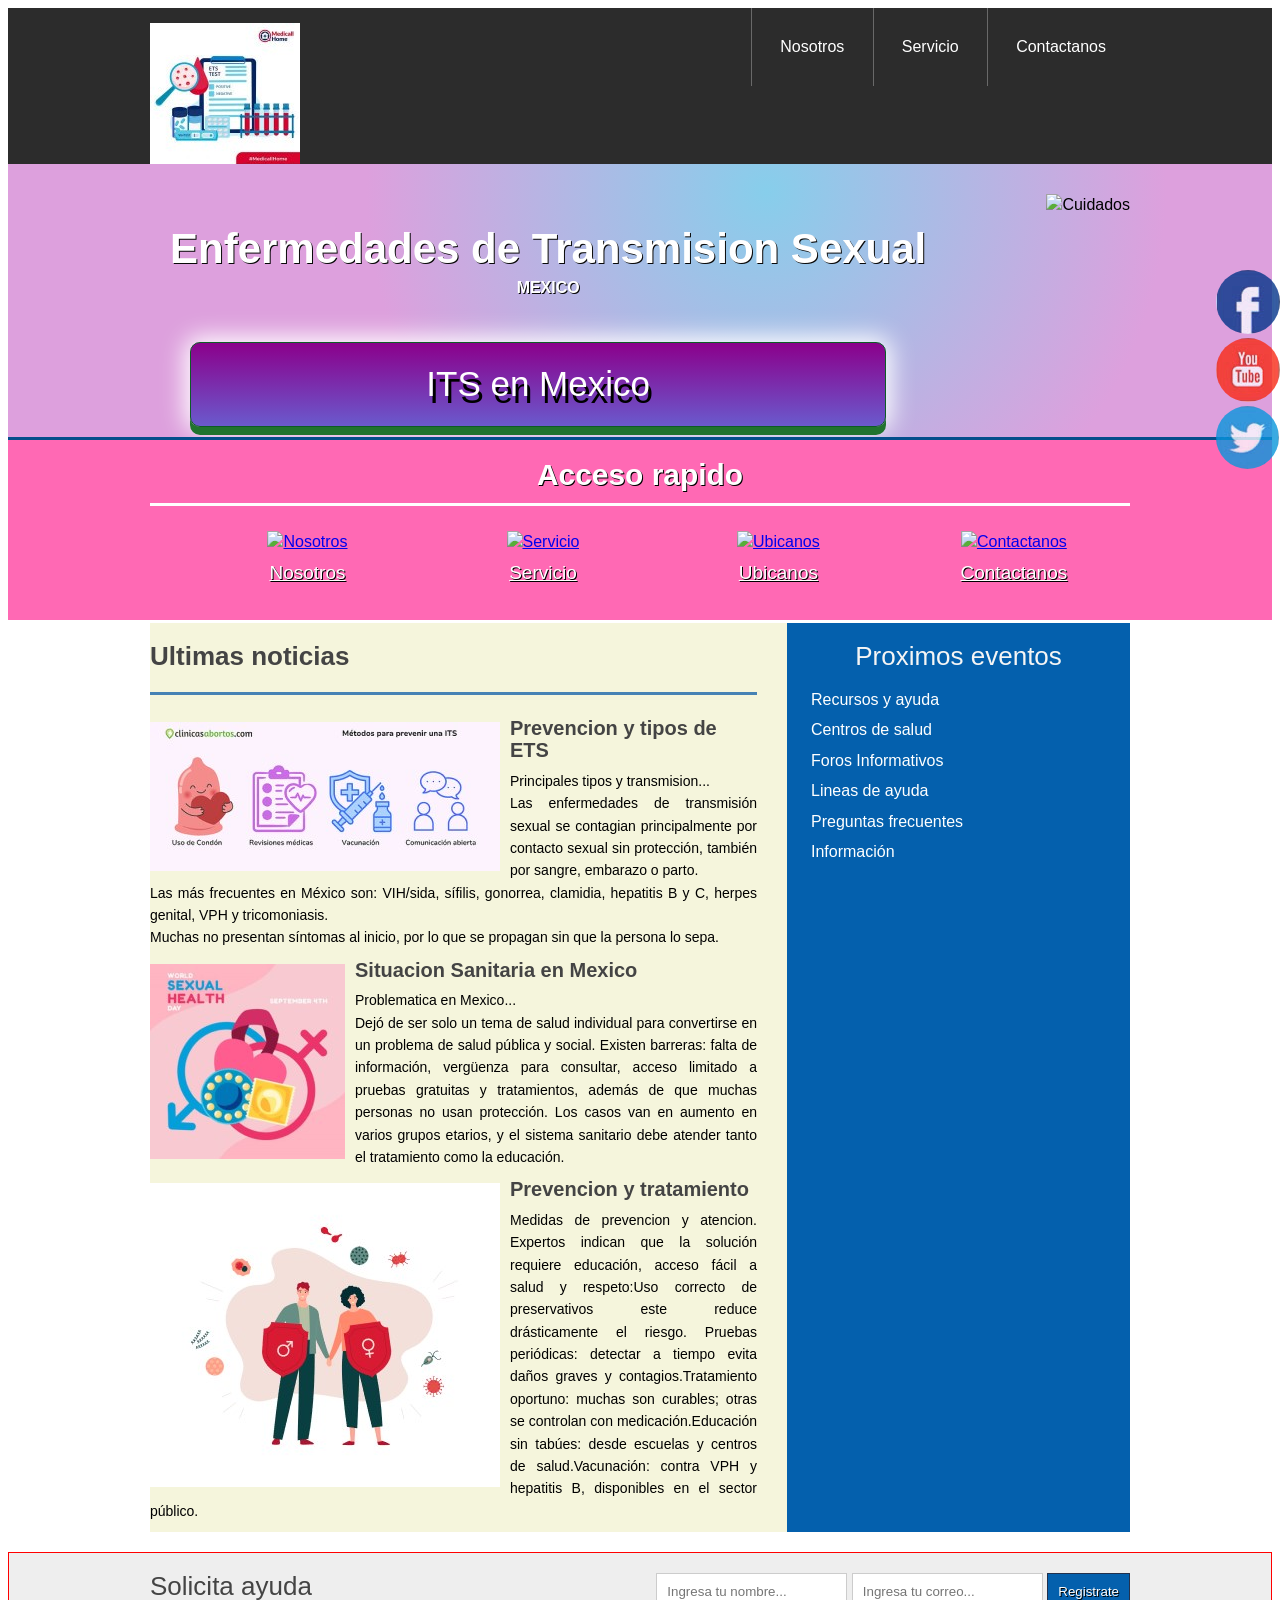
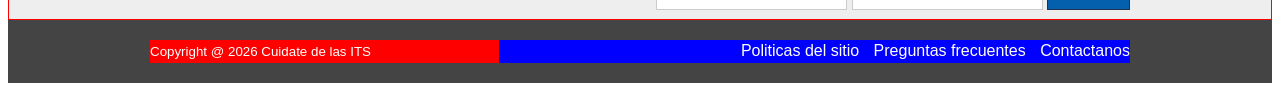
==== proyectos/index.html @ ba1fb01b "Add files via upload" ====
<!DOCTYPE html>
<html lang="es">
<head> 
	<meta charset="UTF-8">
	<title>Proyecto Infecciones de Transmision Sexual</title>
    <link rel="stylesheet" href="estilo.css">
</head>
<body>
 <header class="encabezado" role="banner">
 	<div class="contenedor">
 		<a href="https://www.who.int/es/news-room/fact-sheets/detail/sexually-transmitted-infections-(stis)" class="logo">
 			<img src="imagen/test.jpg" alt="realiza el test">
 		</a>
 		<nav role ="navigation">
 			<ul>
 				<li><a href="#">Nosotros</a></li>
 				<li><a href="#">Servicio</a></li>
 				<li><a href="#">Contactanos</a></li>
 			</ul>
 		</nav>
 	</div>
 </header>
 <!--fin-->
 <div class="presentacion">
 	<div class="contenedor">
 		<div class="introduccion-presentacion">
 			<h1>Enfermedades de Transmision Sexual<br><span>MEXICO</span></h1>
 			<a href="https://www.gob.mx/censida/es/articulos/infeciones-de-transmision-sexual-its-76848" class="aprender-mas">ITS en Mexico</a>
 		</div>
 		<img src="imagen/flor.png" alt="Cuidados">
 	</div>
 </div> 
    <!-- fin de presentacion-->
 <section class="acceso-rapido">
 		<div class="contenedor">
 			<h2>Acceso rapido</h2>
              <ul>
                
 				<figure>
 					<a href="nosotros.html"><img src="imagen/icono1.jpg" alt="Nosotros"></a>
 					<figcaption><h3><a href="#">Nosotros</a></h3></figcaption>
 				</figure>
 				<figure>
 					<a href="#"><img src="imagen/icono2.jpg" alt="Servicio"></a>
 					<figcaption><h3><a href="#">Servicio</a></h3></figcaption>
 				</figure>
 				<figure>
 					<a href="#"><img src="imagen/icono3.jpg" alt="Ubicanos"></a>
 					<figcaption><h3><a href="#">Ubicanos</a></h3></figcaption>
 				</figure>
 				<figure>
 					<a href="#"><img src="imagen/icono4.jpg" alt="Contactanos"></a>
 					<figcaption><h3><a href="#">Contactanos</a></h3></figcaption>
 				</figure>
                </ul>
 		</div>
 	</section>  
    <!-- ---------fin -->
 	<div class="bloque-contenido">
 		<div class="contenedor">
 			<main class="articulos" role="main">
 				<h2>Ultimas noticias</h2>
 				<article>
 					<img src="imagen/prevenir.jpg" alt="Causa">
 					<h1><a href="https://www.google.com/aclk?sa=L&pf=1&ai=DChsSEwjd7PrAyKaVAxWucn8AHaasDIUYACICCAEQABoCb2E&co=1&ase=2&gclid=EAIaIQobChMI3ez6wMimlQMVrnJ_AB2mrAyFEAAYASAAEgJfb_D_BwE&cid=[base64]&cce=2&category=acrcp_v1_32&sig=AOD64_1i2bzsap8rcuyxGS0GmuMIWb7XVw&q&nis=4&adurl=https://masquefarmacia.org/index.php/2023/09/02/talleres-de-prevencion-y-educacion-en-enfermedades-transmision-sexual-ets/?gad_source%3D1%26gad_campaignid%3D21734142949%26gbraid%3D0AAAAA-AcxI3StFj3BMe7W5DV9v682dZv-%26gclid%3DEAIaIQobChMI3ez6wMimlQMVrnJ_AB2mrAyFEAAYASAAEgJfb_D_BwE&ved=2ahUKEwjvv_bAyKaVAxUc48kDHVrUNvoQ0Qx6BAgXEAE">Prevencion y tipos de ETS</a></h1>
 					<p>Principales tipos y transmision...<br>Las enfermedades de transmisión sexual se contagian principalmente por contacto sexual sin protección, también por sangre, embarazo o parto.<br>Las más frecuentes en México son: VIH/sida, sífilis, gonorrea, clamidia, hepatitis B y C, herpes genital, VPH y tricomoniasis.<br>Muchas no presentan síntomas al inicio, por lo que se propagan sin que la persona lo sepa.<br>
 					</p>
 				</article>
 				<article>
 					<img src="imagen/images.jpg" alt="Problema">
 					<h1><a href="https://consultorsalud.com.mx/ets-mexico-prevencion-atencion-tratamiento/">Situacion Sanitaria en Mexico</a></h1>
 					<p>Problematica en Mexico...<br>Dejó de ser solo un tema de salud individual para convertirse en un problema de salud pública y social. Existen barreras: falta de información, vergüenza para consultar, acceso limitado a pruebas gratuitas y tratamientos, además de que muchas personas no usan protección. Los casos van en aumento en varios grupos etarios, y el sistema sanitario debe atender tanto el tratamiento como la educación.
 					</p>
 				</article>
 				<article>
 					<img src="imagen/equidad.jpg" alt="soluciones">
 					<h1><a href="https://www.elsevier.es/es-revista-enfermedades-infecciosas-microbiologia-clinica-28-articulo-prevencion-tratamiento-las-infecciones-transmision-S0213005X18303793">Prevencion y tratamiento</a></h1>
 					<p>Medidas de prevencion y atencion. Expertos indican que la solución requiere educación, acceso fácil a salud y respeto:Uso correcto de preservativos este reduce drásticamente el riesgo. Pruebas periódicas: detectar a tiempo evita daños graves y contagios.Tratamiento oportuno: muchas son curables; otras se controlan con medicación.Educación sin tabúes: desde escuelas y centros de salud.Vacunación: contra VPH y hepatitis B, disponibles en el sector público.
                    </p>
 				</article>
 			</main>
            <aside class="complementario" role="complementary">
         <h2>Proximos eventos</h2>
         <ul>
            <li><a href="https://www.facebook.com/censida/posts/tu-salud-sexual-importa-en-m%C3%A9xico-existen-servicios-relacionados-con-la-prevenci/1347187550777601/">Recursos y ayuda</a></li>
            <li><a href="#"></a></li>
            <li><a href="https://condesa.cdmx.gob.mx/">Centros de salud </a></li>
            <li><a href="https://comolehago.org/foros-de-discusion/infecciones-de-transmision-sexual-its-93">Foros Informativos </a></li>
            <li><a href="https://www.gob.mx/censida/acciones-y-programas/centros-de-atencion-sais-y-capasits">Lineas de ayuda </a></li>
            <li><a href="https://www.clinicbarcelona.org/asistencia/enfermedades/infecciones-de-transmision-sexual/preguntas-frecuentes">Preguntas frecuentes</a></li>
            <li><a href="https://hivinfo.nih.gov/es/understanding-hiv/fact-sheets/el-vih-y-las-infecciones-de-transmision-sexual-its">Información </a></li>
         </ul>
      </aside>
     </div>
 	</div> 
<!-- FIN DE BLOQUE-CONTENIDO -->
<section class="suscripcion">
    <div class="contenedor">
        <h2>Solicita ayuda</h2>
        <form action="#">
            <input type="text" name="nombre" placeholder="Ingresa tu nombre..." required>
            <input type="email" name="email" placeholder="Ingresa tu correo..." required>
            <input type="submit" name="valor" value="Registrate">
        </form>
    </div>
</section> <!-- FIN SUSCRIPCION -->
<footer class="piedepagina" role="contentinfo">
    <div class="contenedor">
        <small>Copyright @ 2026 Cuidate de las ITS</small>
        <nav>
            <ul>
                <li><a href="https://www.gob.mx/censida/documentos/norma-oficial-mexicana-nom-039-ssa2-2014-para-la-prevencion-y-control-de-las-infecciones-de-transmision-sexual">Politicas del sitio</a></li>
                <li><a href="http://www.imss.gob.mx/preguntas-de-salud/preguntas-frecuentes-ets">Preguntas frecuentes</a></li>
                <li><a href="https://ahfmexico.org.mx/tratamiento-gratuito-de-its-en-la-cdmx/">Contactanos</a></li>
            </ul>
        </nav>
    </div>
</footer>
           <!--  fin pie de pagina  -->
<div class="social">
    <a href="https://www.facebook.com/?locale=es_LA" title="FaceBook"><img src="imagen/face.jpg" alt="facebook"></a>
    <a href="https://www.youtube.com/?app=desktop&hl=es" title="Youtube"><img src="imagen/you.jpg" alt="youtube"></a>
    <a href="https://x.com/?lang=es" title="twitter"><img src="imagen/twit.jpg" alt="twitter"></a>
</div>
  <!--  fin social -->
</body>
</html>
---- proyectos/estilo.css ----
*{
box-sizing:border-box;
}
body{
font-size:16px;
font-family: arial,helveltica,sans-serif;
line-height: 1.4em; 
}

.contenedor{
    width: 980px;
    margin: 0 auto;
}

.encabezado{ 
background: #2c2c2c; 
overflow: hidden;
}
.logo{
    float: left;
   position: relative;
    top: 15px; 
}
.encabezado nav{ 
float: right; 
}
.encabezado nav ul{ 
margin: 0;
padding: 0;
list-style: none;
}
.encabezado nav ul li{ 
display: inline-block;
/*background: red;*/
margin-right: -4px;
}
.encabezado nav ul li a{ 
display: block;
color: #fff;
padding: 28px;
border-left: 1px solid #696969;
text-decoration: none;
}
/*cambio de color*/
.encabezado nav ul li a:hover{ 
background: #575757;
}
/*------------------------------------
PRESENTACION
-------------------------------------*/ 
.presentacion{
  /*background: yellow;*/
  background: radial-gradient(400px at 60% 10%,  #87CEEB, #DDA0DD);
  overflow: hidden;
  border-bottom: 3px solid #044e8b; 
}  
.introduccion-presentacion{
    float: left;
}
.introduccion-presentacion h1{
    color: #fff;
    font-size: 2.625em;  /*16px  1em  42px  ?*/
    text-shadow: 1px 1px 0px #090909;
    text-align: center;
    margin-top: 70px;
    margin-bottom: 40px;
    margin-left: 20px;
   line-height: 0.7em; /*interlineado  */
} 
.introduccion-presentacion h1 span{
    color: #fff;
    font-size: 0.38em; /*42px = 2.62em 16px = ? =0.38*/
}
/*------------aprender------------mas*/
a.aprender-mas{
    font-size: 2.1875em;
    border: 1px solid #0d5c25;
    padding: 30px 50px;
    /*background: yellow;*/
    display: block;
    text-align: center;
    margin: 10px 40px;
    color: #fff;
    text-decoration: none;
    text-shadow: 3px 7px 0 #000;
    border-radius: 10px;
    background: linear-gradient(to top,#6A5ACD , #8B008B);
    box-shadow: 0 8px 0 0 #20732f,
                0 0 25px 5px #fff;
} 
a.aprender-mas:hover{
    box-shadow: 0 0 25px 5px #000;
}
.presentacion img{
    float: right;
    position: relative;
    top: 30px;
}
/*****************************************************************
/*------------Acceso-rapido------------*/
.acceso-rapido{
    background: #FF69B4;
    overflow: hidden;
    border-bottom: 3px solid #fff;
}
.acceso-rapido h2 {
    color: #fff;
    font-size: 1.87em;
    text-shadow: 1px 1px 0 #000;
    text-align: center;
    border-bottom: 3px solid #fff;
    padding-bottom: 16px;
}
.acceso-rapido figure{
    display: inline-block;
    text-align: center;
    width: 25%;
    margin: 0 -4px 0 0;
    padding: 0px;
}
.acceso-rapido h3{
   font-size: 1.1875em;
    margin-top: 9px;
    margin-bottom: 20px; 
}
.acceso-rapido h3 a{
    color: #fff;
    text-shadow: 1px 1px 0 #000;
    font-weight: normal;
}
.acceso-rapido h3 a:hover{
    text-decoration: none;
}
/*---------bloque contenido----------*/
.bloque-contenido{
    overflow: hidden; /*2
    margin-top: 25px; /** complemenatario 6  **/
}
.bloque-contenido .contenedor{  /*3**/
    display: table;  */
}
.articulos { /** 1 **/
    /*float: left;  /*elim 3 */
    background: beige;
    width: 65%; /*elimi  3*/
  display: table-cell;  /*3*/
  padding-right: 30px; /* 4*/
}
.articulos article{  /* 10   */
    margin-bottom: 10px;
}
.articulos h2{  /**4**/
    color: #444444;
    font-size: 1.625em;
    border-bottom: 3px solid #4682B4;
    padding-bottom: 25px;
}
.articulos img{  /**5**/
    float: left;
    margin-right: 10px;
    position: relative; /*  10  */
    top: 5px;           /*   10 */
}
.articulos article h1{  /**6**/
    font-size: 1.25em;  /*20/16 = 1.25em*/
    /*margin: 0; ** 8  *** quitar 8 poner 9*/
    margin: 8px 0 8px 0;  /*** 9 ****/
}
.articulos article h1 a{  /**7**/ 
    color: #444444;  /*HTML incluir href*/
    text-decoration: none;
}
.articulos article h1 a:hover{  /**8**/ 
    text-decoration: underline;
}
.articulos article p{  /** 9 **/ 
    margin: 0;
    text-align: justify;
    font-size: 0.875em; /*** 14/16 = 0.875 ***/
}
.complementario{    /*   1  */
    background: #0460ad;
    width: 35%; 
    display: table-cell; 
    padding: 0 20px 20 px; /***2**laterales sup e inf*/
}
.complementario h2{   /** 2  **/
    font-size: 1.625em;  /* 26/16 em*/ 
    color: #F5F5F5;
    font-weight: normal;
    text-align: center;
}
.complementario ul{   /** 3  **/
    margin: 0;
    padding: 0;
    list-style: none;
}
.complementario ul li{ /*** 4 ***/
    background: url("imagen/icon.png") no-repeat left center;
    padding-left: 24px;
    margin-bottom: 8px;
}
.complementario ul li a{ /*** 5 ***/
    color: #fff;
    text-decoration: none;
}
.complementario ul li a:hover{ /*** 6 ***/
    color: red;
    text-decoration: underline; /* ir a bloque-conteniodo*/
}
/***********************************************************************/
/************** suscripcion */
.suscripcion{  /**1***/
    overflow: hidden;
    border: 1px solid red;  /**2 *** elim**/
    background: #eeeeee;   /***2***/
    margin-top: 20PX;  /*** 2  B  ****/
}
.suscripcion h2{ /***2***/
    float: left;
    font-size: 1.625em; /*26/16  */
    color: #444444;
    font-weight: normal;
}
.suscripcion form{  /***2***/
    float: right;
    position: relative; /** 2 a ***/
    top: 20px;   /***  2  a   ****/
}
.suscripcion form input{   /***3  ***/
    border: 1px solid #cccccc;
    padding: 10px;
}
.suscripcion form input[type="submit"]{ /*** 4   ***/
    border: 1px solid #22314d;
    padding: 10px;
    background: #0460ad;
    color: #fff;
    text-shadow: 1px 1px 0 #000;
    box-shadow: 0 -1px 0px 0 #93badc insert;
}
.suscripcion form input[type="submit"]:hover{ /*** 5   ***/
    background: #21bc4d;
}
/***********pie de pagina**************/
.piedepagina{   /**1 **/
    background: #444444;
    padding: 20px 0; /*** 7  c  */
}
.piedepagina .contenedor{   /**2  **/
    display: table;
}
.piedepagina small{  /***3  ***/
    display: table-cell;
    background: red;  /*  elim  7 a **/
    color: #fff;  /** 4 **/
}
.piedepagina nav{ /**** 4  ***/
    display: table-cell;
    background: blue;  /*** elim 7 b ***/
    text-align: right; /***6  **/
}
.piedepagina nav ul{ /**** 5 ***/
    margin: 0;
    padding: 0;
    list-style: none;
}
.piedepagina nav ul li{ /**** 6 ***/
    display: inline-block;
    padding-left: 10px;  /** 7  d ****/
}
.piedepagina nav ul li a{ /**** 7 ***/
    color: #fff;
    text-decoration: none;
}
.piedepagina nav ul li a:hover{ /**** 7 ***/
    color: #ffff00;
    text-decoration: underline;
}
/*************Redes sociales***************/
.social{
    position: fixed;
    top: 30%;
    right: 0;
}
.social a{
    display: block;
    margin-bottom: 4px;
    opacity: 0.8;
}
.social a:hover{
    opacity: 1;
}
.social img{
    border-radius: 50%;
    display: block;
}
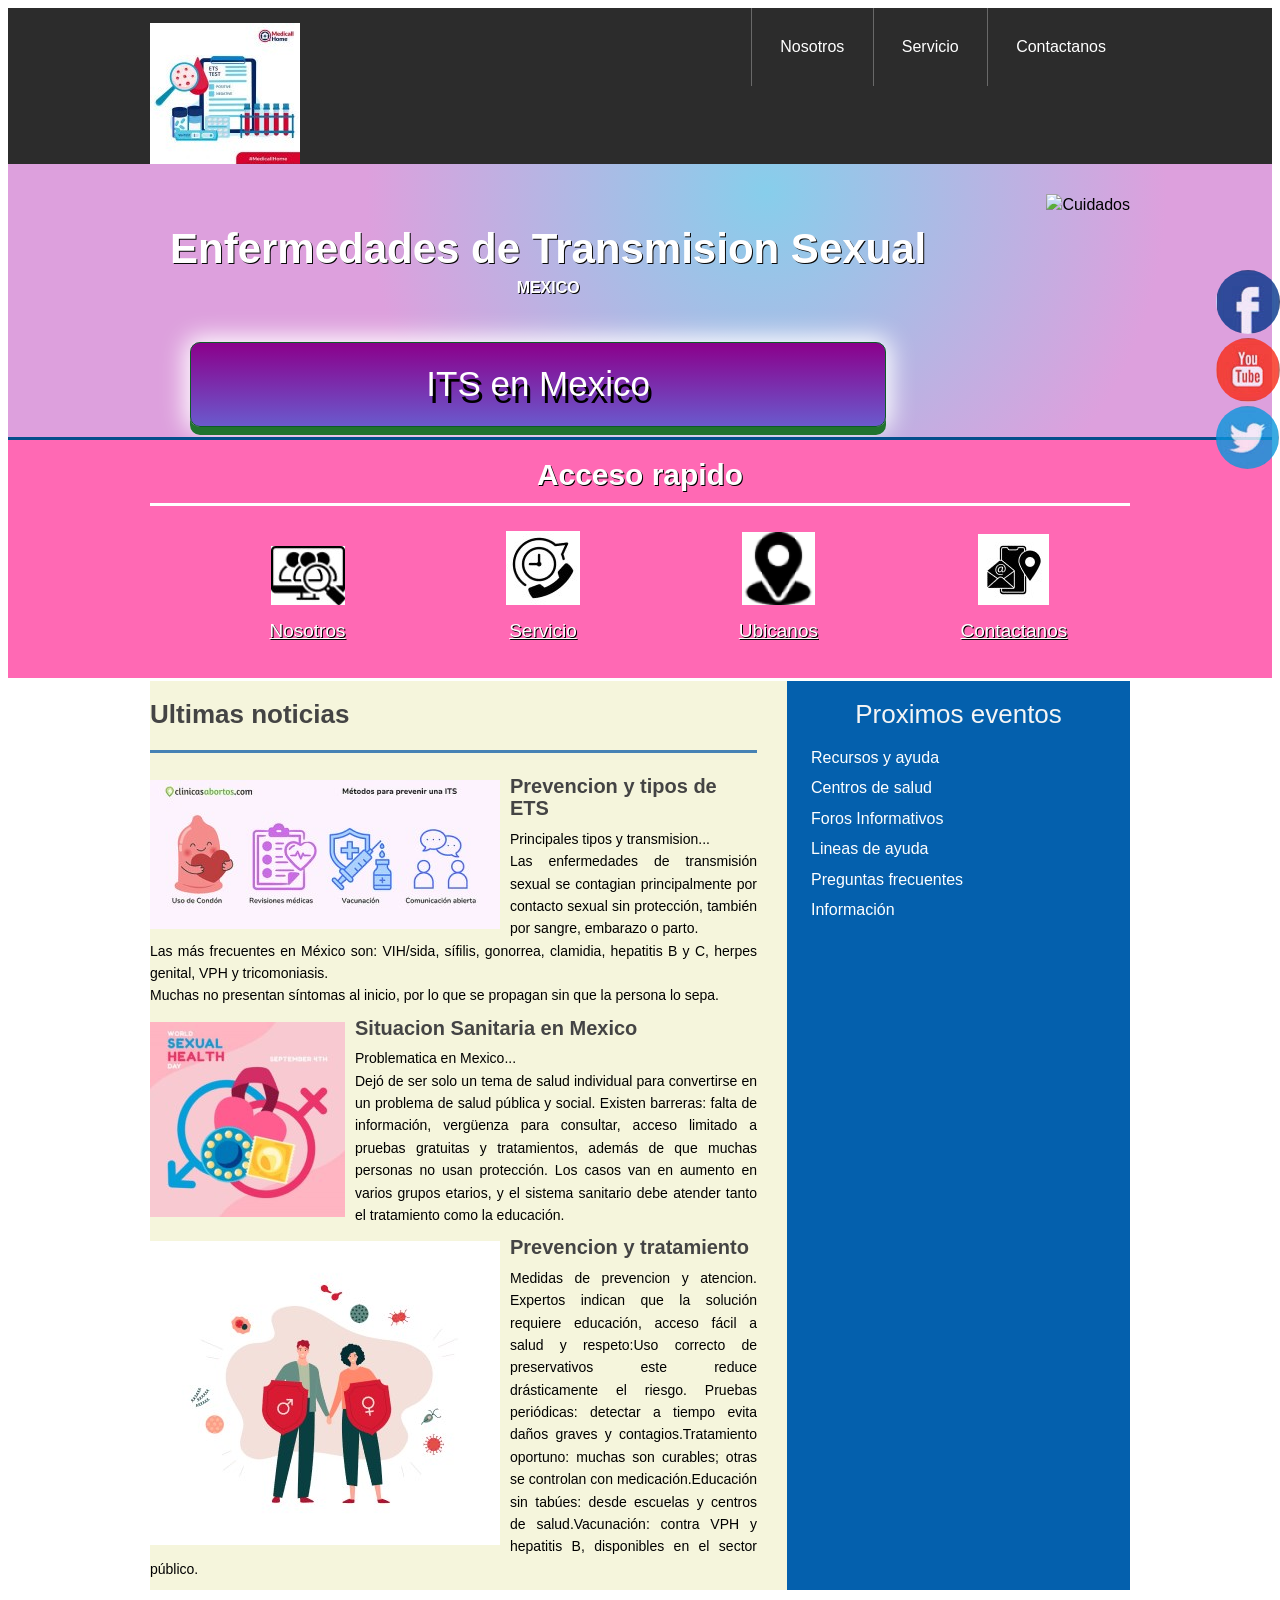
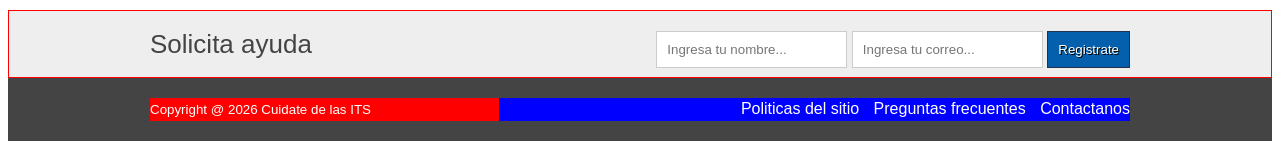
==== commit 2dc29cb1: "Update index.html" ====
--- a/proyectos/index.html
+++ b/proyectos/index.html
@@ -37,19 +37,19 @@
               <ul>
                 
  				<figure>
- 					<a href="nosotros.html"><img src="imagen/icono1.jpg" alt="Nosotros"></a>
+ 					<a href="nosotros.html"><img src="imagen/icono1.JPG" alt="Nosotros"></a>
  					<figcaption><h3><a href="#">Nosotros</a></h3></figcaption>
  				</figure>
  				<figure>
- 					<a href="#"><img src="imagen/icono2.jpg" alt="Servicio"></a>
+ 					<a href="#"><img src="imagen/icono2.JPG" alt="Servicio"></a>
  					<figcaption><h3><a href="#">Servicio</a></h3></figcaption>
  				</figure>
  				<figure>
- 					<a href="#"><img src="imagen/icono3.jpg" alt="Ubicanos"></a>
+ 					<a href="#"><img src="imagen/icono3.JPG" alt="Ubicanos"></a>
  					<figcaption><h3><a href="#">Ubicanos</a></h3></figcaption>
  				</figure>
  				<figure>
- 					<a href="#"><img src="imagen/icono4.jpg" alt="Contactanos"></a>
+ 					<a href="#"><img src="imagen/icono4.JPG" alt="Contactanos"></a>
  					<figcaption><h3><a href="#">Contactanos</a></h3></figcaption>
  				</figure>
                 </ul>
@@ -124,4 +124,4 @@
 </div>
   <!--  fin social -->
 </body>
-</html>+</html>
